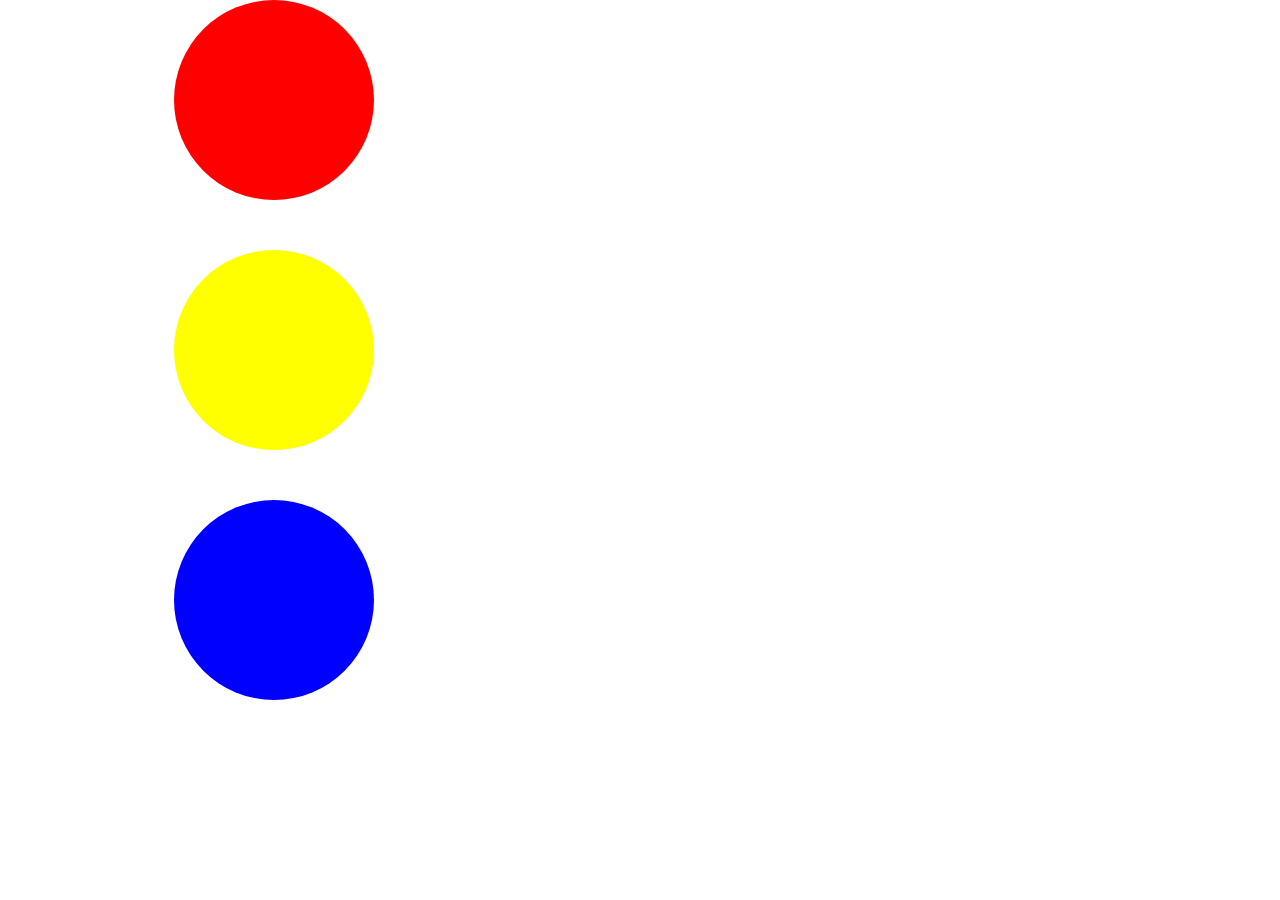
==== 第五次作业/1.html @ 1f0317f0 "new" ====
<!DOCTYPE html>
<html lang="en">
<head>
    <meta charset="UTF-8">
    <meta http-equiv="X-UA-Compatible" content="IE=edge">
    <meta name="viewport" content="width=device-width, initial-scale=1.0">
    <title>Document</title>
    <style>
        #red{
            width: 200px;
            height: 200px;
            position: absolute;
            top: 0px;
            left: 0px;
            border-radius: 50% 50% 50% 50%;
            background-color:red;
        }
        #yellow{
            width: 200px;
            height: 200px;
            position: absolute;
            top: 250px;
            left: 0px;
            border-radius: 50% 50% 50% 50%;
            background-color:yellow;
        }
        #blue{
            width: 200px;
            height: 200px;
            position: absolute;
            top: 500px;
            left: 0px;
            border-radius: 50% 50% 50% 50%;
            background-color:blue;
        }
    </style>
</head>
<body>
    <div id="red"></div>
    <div id="yellow"></div>
    <div id="blue"></div>

    <script>
            window.onload = function(){
                var box1 = document.getElementById('red');
                var box2 = document.getElementById('yellow');
                var box3 = document.getElementById('blue');
                var left1 = 0;
                var left2 = 0;
                var left3 = 0;
                function move1() {
                    if(left1<500){
                        left1 += 1;
                        box1.style.left = left1 + 'px';
                    }
                }
                function move2() {
                    if(left2<500){
                        left2 += 1;
                        box2.style.left = left2 + 'px';
                    }
                }
                function move3() {
                    if(left3<500){
                        left3 += 1;
                        box3.style.left = left1 + 'px';
                    }
                }
            /* setTimeout(function(){
                    setInterval(move1,1);
                },0);
                setTimeout(function(){
                    setInterval(move2,1);
                },3000);
                setTimeout(function(){
                    setInterval(move3,1);
                },6000);*/
                
                let p = new Promise((resolve, reject) => {
                    setInterval(move1,1);
                    resolve(1);
                })
                 .then((res) => {setInterval(move2,1);return res;;})
                 .then((res) => setInterval(move3,1))


            }

    </script>
</body>
</html>
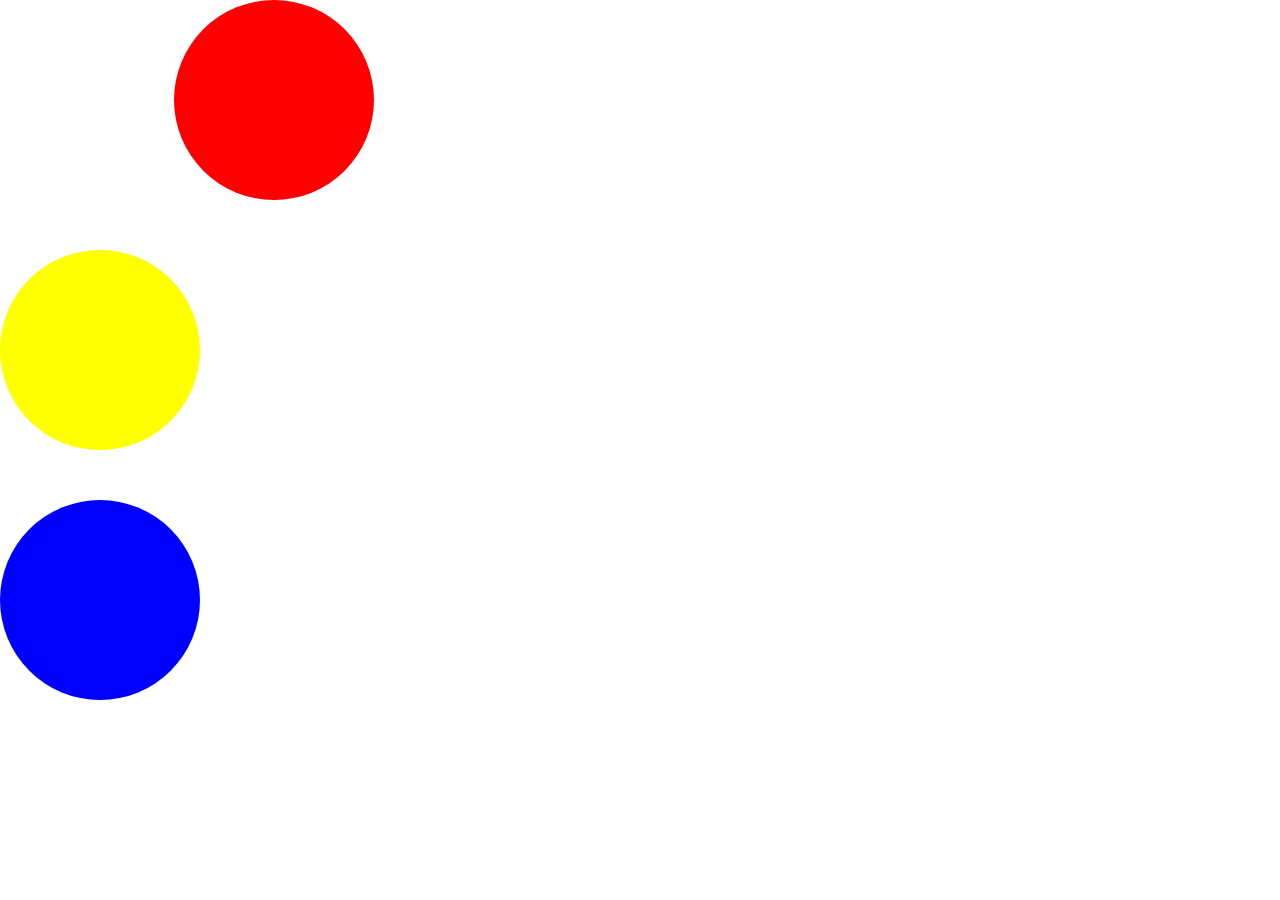
==== commit cb21dc79: "new" ====
--- a/第五次作业/1.html
+++ b/第五次作业/1.html
@@ -77,11 +77,33 @@
                 },6000);*/
                 
                 let p = new Promise((resolve, reject) => {
-                    setInterval(move1,1);
-                    resolve(1);
+                    sh=setInterval(function(){
+                    if(left1<500){
+                        left1 += 1;
+                        box1.style.left = left1 + 'px';
+                    }
+                    else{
+                        resolve("1");}},1)
+
                 })
-                 .then((res) => {setInterval(move2,1);return res;;})
-                 .then((res) => setInterval(move3,1))
+                 .then((res) => {
+                    clearInterval(sh); 
+                    sh1 = setInterval(function(){
+                    if(left2<500){
+                        left2 += 1;
+                        box2.style.left = left2 + 'px';
+                    }
+                    else{
+                        console.log(res);
+                        return("0");}},1)
+                })
+                 .then((res) => {clearInterval(sh1); 
+                    setInterval(function(){
+                    if(left3<500){
+                        left3 += 1;
+                        box3.style.left = left3 + 'px';
+                    }},1)
+                })
 
 
             }
